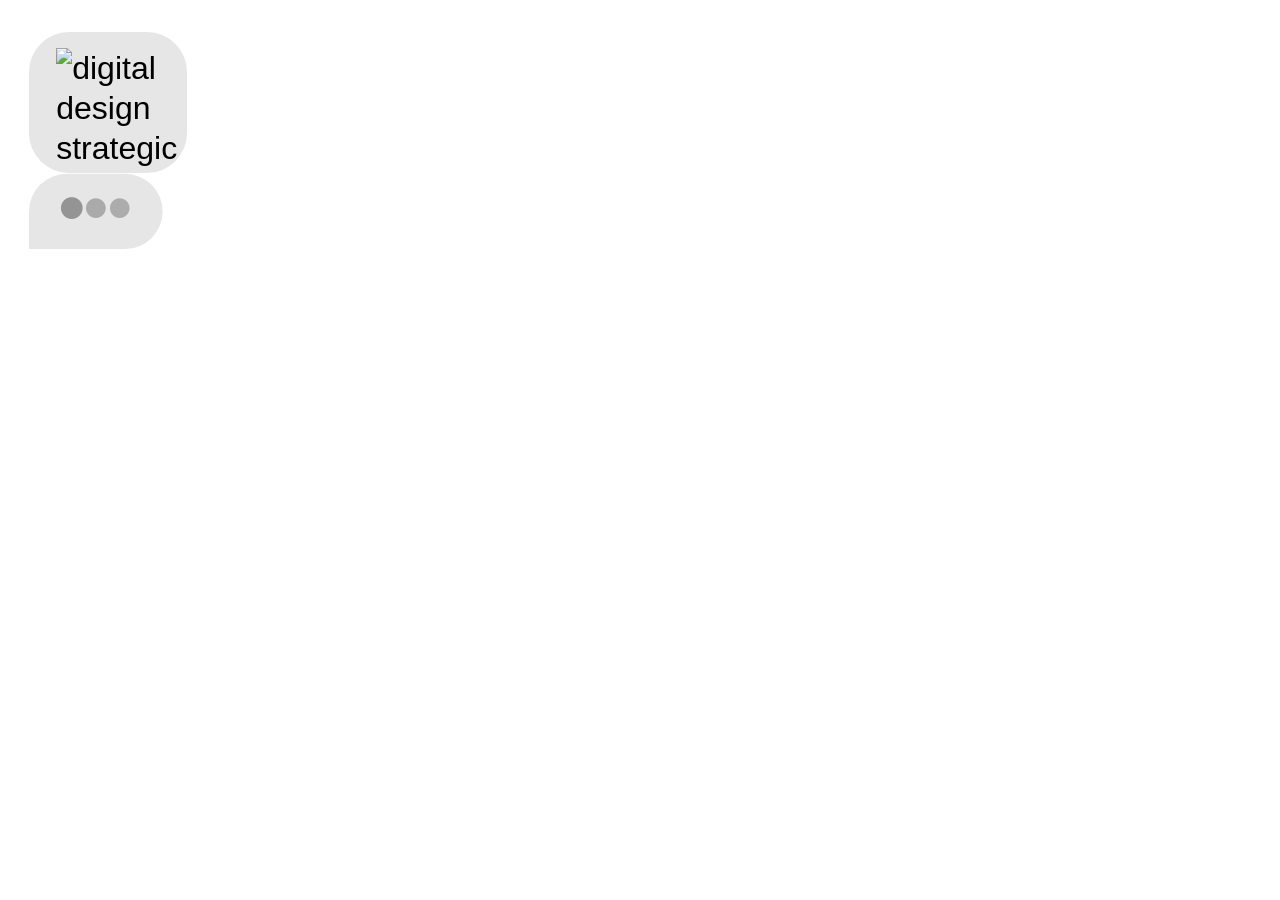
==== en/index.html @ 92278517 "commit" ====
<!doctype html>
<html>
<head>
<meta name="facebook-domain-verification" content="ptpw96452swlf6rbrnxygntj8cd47a" />
    
<!-- Metadata -->
<title>WOWEN – digital design, strategic marketing, web and app development.</title>
<meta charset="utf-8">
<meta name="viewport" content="width=device-width, initial-scale=1, maximum-scale=1" />
<meta name="description" content="Digital design, strategic marketing, web and app development." />
<!-- End Metadata -->

<!-- Open Graph Protocol -->
<meta property="og:site_name" content="wowen.se" />
<meta property="og:title" content="WOWEN – Emma Hager" />
<meta property="og:description" content="Digital design, strategic marketing, web and app development." />
<meta property="og:type" content="website" />
<meta property="og:url" content="https://wowen.se" />
<meta property="og:image" content="https://wowen.se/wowenog.png" />
<meta property="og:image:type" content="image/png" />
<meta property="og:image:width" content="768" />
<meta property="og:image:height" content="416" />
<!-- End Open Graph Protocol -->

<!-- Favicons and stylesheet -->
<link rel="icon" type="image/png" href="img/favicon.png" />
<link rel="apple-touch-icon" href="img/apple-touch-icon.png" />
<link rel="stylesheet" type="text/css" media="screen" href="css/styles.css" />
<!-- End Favicons and stylesheet -->

<!-- Google Tag Manager -->
<script>(function(w,d,s,l,i){w[l]=w[l]||[];w[l].push({'gtm.start':
new Date().getTime(),event:'gtm.js'});var f=d.getElementsByTagName(s)[0],
j=d.createElement(s),dl=l!='dataLayer'?'&l='+l:'';j.async=true;j.src=
'https://www.googletagmanager.com/gtm.js?id='+i+dl;f.parentNode.insertBefore(j,f);
})(window,document,'script','dataLayer','GTM-NN49N88');</script>
<!-- End Google Tag Manager -->

</head>
<body>
    
<!-- Google Tag Manager (noscript) -->
<noscript><iframe src="https://www.googletagmanager.com/ns.html?id=GTM-NN49N88"
height="0" width="0" style="display:none;visibility:hidden"></iframe></noscript>
<!-- End Google Tag Manager (noscript) -->

<!-- Content messages -->
  <div class="messages"></div>
  <script src="js/anime.js"></script>
  <script src="js/scripts.js"></script>
<!-- End Content messages -->

</body>
</html>
---- en/css/styles.css ----
:root { font-size: 1.125rem; }
@media (min-width: 600px) { :root { font-size: 1.5rem; } }
@media (min-width: 900px) { :root { font-size: 1.75rem; } }
@media (min-width: 1200px) { :root { font-size: 2rem; } }
*, *:before, *:after {
  margin: 0;
  padding: 0;
  box-sizing: border-box;
}
body {
  display: flex;
  flex-direction: column;
  align-items: center;
  min-width: 100vw;
  min-height: 100vh;
  font-family: "Helvetica Neue", Helvetica, Arial, sans-serif;
  background: #FFF;
}
.messages {
  overflow: auto;
  width: 100vw;
  max-height: 100vh;
  padding: 1rem .9rem;
}
.bubble {
  overflow: hidden;
  display: inline-block;
  margin: 0 0 .125rem 0;
  padding: .5rem .85rem;
  line-height: 1.25rem;
  border-radius: 1.25rem;
  transform-origin: 0 100%;
  vertical-align: middle;
  transition: border-radius .25s ease-out .075s;
}
.bubble.left.cornered {
  border-bottom-left-radius: 0;
}
.bubble.left {
  background: rgba(206,206,206,0.50);
}
.bubble:after {
  content: "";
  position: absolute;
  bottom: 0;
  left: -.5rem;
  width: .5rem;
  height: .5rem;
  background-image: url("../img/corner.svg");
  background-size: .5rem .5rem;
  background-position: .5rem 0;
  background-repeat: no-repeat;
  transition: background-position .15s ease-in;
}
.bubble.cornered:after {
  background-position: 0 0;
}
.bubble span {
  display: block;
}
.bubble span.message {
  opacity: 0;
}
.bubble a {
  color: #0076FF;
}
.bubble .loading {
  position: absolute;
  width: 2.25rem;
  font-size: 2rem;
  line-height: 1rem;
}
.bubble .loading b {
  display: inline-block;
  color: rgba(0,0,0,.5);
}

input {
    -webkit-writing-mode: horizontal-tb !important;
    text-rendering: auto;
    color: -internal-light-dark-color(black, white);
    letter-spacing: inherit;
    word-spacing: normal;
    text-transform: none;
    text-indent: 0px;
    text-shadow: none;
    display: inline-block;
    text-align: start;
    -webkit-appearance: textfield;
    background-color: -internal-light-dark-color(black, black)!important;
    -webkit-rtl-ordering: logical;
    cursor: text;
    margin: 0em;
    font: inherit;
    padding: 3px 20px 6px;
    border-width: 0px;
    border-style: unset;
    border-color: initial;
    border-image: initial;
    border-radius: 10px;
    margin-top: 10px;
    outline: none;
}

button {
    -webkit-appearance: button;
    -webkit-writing-mode: horizontal-tb !important;
    text-rendering: auto;
    letter-spacing: normal;
    word-spacing: normal;
    text-transform: none;
    text-indent: 0px;
    text-shadow: none;
    display: inline-block;
    text-align: center;
    align-items: flex-start;
    box-sizing: border-box;
    margin: 0em;
    font: inherit;
    border-width: 1px;
    border-style: solid;
    border-image: initial;
    border-color: #0076FF;
    background-color: #0076FF;
    border-radius: 45px;
    font-size: 26px;
    padding: 2px 35px 2px;
    -webkit-font-smoothing: antialiased;
    color: #fff;
    cursor: pointer;
}
button:hover {
  background-color: #036fed;
}
@media only screen and (max-width: 812px) {
    button {
     font-size:inherit;
     padding: 6px 0px 6px;
     width: 33%!important;
}
}
@media only screen and (max-width: 812px) {
    input {
    padding: 8px 20px 8px;
}
}
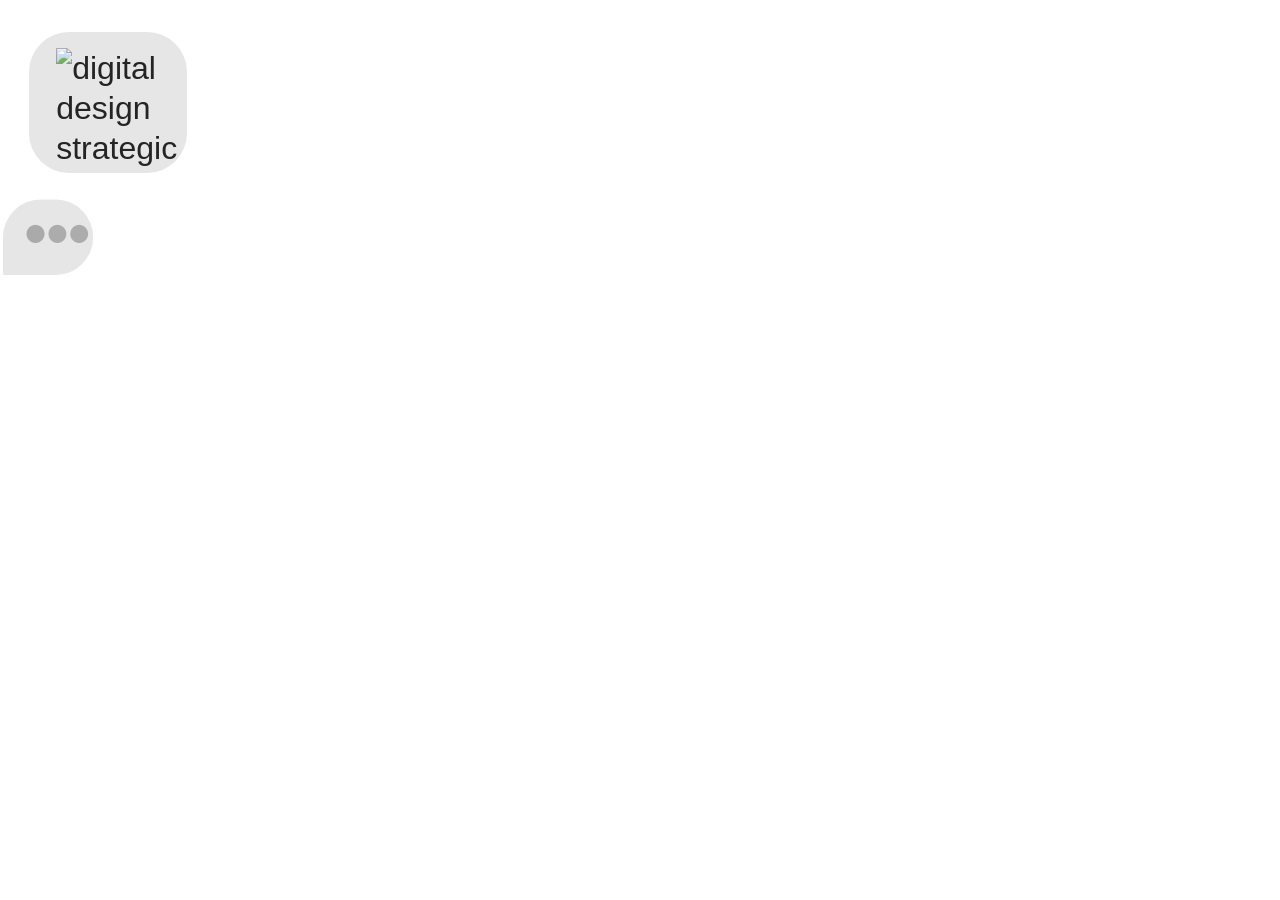
==== commit b0c50add: "Update index.html" ====
--- a/en/index.html
+++ b/en/index.html
@@ -1,7 +1,6 @@
 <!doctype html>
 <html>
 <head>
-<meta name="facebook-domain-verification" content="ptpw96452swlf6rbrnxygntj8cd47a" />
     
 <!-- Metadata -->
 <title>WOWEN – digital design, strategic marketing, web and app development.</title>
@@ -28,21 +27,9 @@
 <link rel="stylesheet" type="text/css" media="screen" href="css/styles.css" />
 <!-- End Favicons and stylesheet -->
 
-<!-- Google Tag Manager -->
-<script>(function(w,d,s,l,i){w[l]=w[l]||[];w[l].push({'gtm.start':
-new Date().getTime(),event:'gtm.js'});var f=d.getElementsByTagName(s)[0],
-j=d.createElement(s),dl=l!='dataLayer'?'&l='+l:'';j.async=true;j.src=
-'https://www.googletagmanager.com/gtm.js?id='+i+dl;f.parentNode.insertBefore(j,f);
-})(window,document,'script','dataLayer','GTM-NN49N88');</script>
-<!-- End Google Tag Manager -->
-
 </head>
 <body>
     
-<!-- Google Tag Manager (noscript) -->
-<noscript><iframe src="https://www.googletagmanager.com/ns.html?id=GTM-NN49N88"
-height="0" width="0" style="display:none;visibility:hidden"></iframe></noscript>
-<!-- End Google Tag Manager (noscript) -->
 
 <!-- Content messages -->
   <div class="messages"></div>
@@ -51,4 +38,4 @@
 <!-- End Content messages -->
 
 </body>
-</html>+</html>
